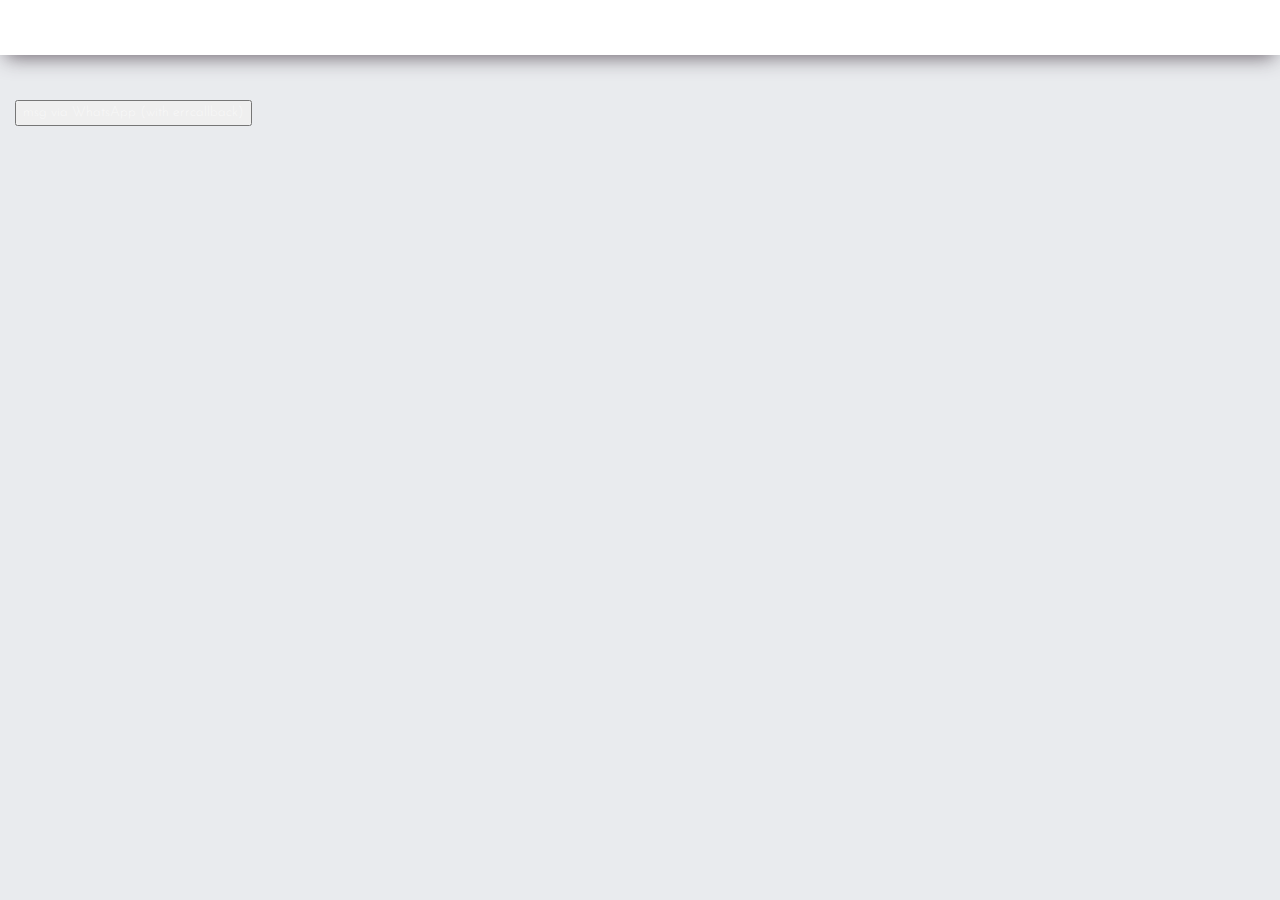
==== index.html @ acbc78c6 "Update index.html" ====
<!doctype html>
<html lang="en">
	<head>
		<meta charset="utf-8">
		<title></title>
		<meta name="viewport" content="width=device-width, initial-scale=1, maximum-scale=1, user-scalable=no">
		<link rel="stylesheet" type="text/css" href="bootstrap.min.css"/>
		<link rel="stylesheet" type="text/css" href="font-awesome.min.css"/>
		<link rel="stylesheet" type="text/css" href="custom.css"/>
		<link href='http://fonts.googleapis.com/css?family=Josefin+Sans&subset=latin,latin-ext' rel='stylesheet' type='text/css'>
		<link href="http://fonts.googleapis.com/icon?family=Material+Icons" rel="stylesheet">
	</head>
	<body>
		<header class="navbar navbar-fixed-top" id="" style="box-shadow: 0px 8px 20px -6px rgba(82,71,82,0.84);">
			<div class="container-fluid">
				<div class="navbar-header">
					<div class="col-lg-6 col-md-6 col-sm-6 col-xs-6"><a href="#" class="navbar-brand"><i class="fa fa-th"></i></a></div>
					<div class="col-lg-6 col-md-6 col-sm-6 col-xs-6"><a href="#" class="navbar-brand"><i class="fa fa-users"></i></a></div>
					
				</div>
			</div>
		</header>
		<br><br><br>
		<div class="container-fluid" style="border:0px solid black;">
			<br><br>
			<button onclick="window.plugins.socialsharing.shareViaWhatsApp('Message via WhatsApp', null /* img */, null /* url */, function() {console.log('share ok')}, function(errormsg){alert(errormsg)})">msg via WhatsApp (with errcallback)</button>
			<div class="row" style="border:0px solid red;">
				<div id="cats" class="col-lg-12 col-md-12 col-sm-12 col-xs-12" style="border:0px solid green;">
					
				</div>
			</div>
		</div>
		
		
		<script type="text/javascript" src="jquery.min.js"></script>
		<script type="text/javascript" src="bootstrap.min.js"></script>
		<script type="text/javascript" src="cordova.js"></script>
		<script type="text/javascript" src="SocialSharing.js"></script>
		<script type="text/javascript" src="custom.js"></script>
		
	</body>
</html>
---- custom.css ----
@font-face
	{
	  font-family: "Josefin Sans";
	  src: url(css/fonts/ �
	  JosefinSans-Light.ttf) format("truetype");
	}
	body
	{
		background: #E9EBEE; /* For Safari 5.1 to 6.0 */
		color:white;
		font-weight:100 !important;
		font-family:Josefin Sans;
	}
	.navbar
	{
		background: white;
	}
	.navbar-header
	{
		width:100% !important;text-align: center;
	}
	.navbar-brand 
	{	
		width:100% !important;
		text-align: center;
	}
	.navbar-brand  a:hover
	{
		color:#337ab7 !important;
	}
	.cat-block
	{
		background:white;
		color:black;
		text-align:center;
		box-shadow: 7px 9px 15px -9px rgba(82,71,82,0.84);
		margin-bottom:30px;
		border-radius: 0.5px;
	}
	.cat-block i
	{
		font-size: 50px !important;
		padding-top: 20px;
		color:#337ab7 !important;
	}
	.cat-block p
	{
		text-transform:uppercase;
	}
	.top-left
	{
		border-right: 1px solid black;
		border-bottom: 1px solid black;
	}
	.top-right
	{
		//border-left: 1px solid black;
		border-bottom: 1px solid black;
	}
	.bottom-left
	{
		border-top: 1px solid black;
		border-right: 1px solid black;
	}
	.bottom-right
	{
		border-left: 1px solid black;
		border-top: 1px solid black;
	}
	
	
	.inner_content
	{
		background:white;
		color:black;
		font-size: 20px;
		padding:10px;
		margin-bottom:20px;
		box-shadow: 0px 5px 10px -3px rgba(82,71,82,0.84);
		position: relative;
		//background-image:url('../images/TVLOGO-SM.png');
		min-height:110px;
	}
	.content_list
	{
		float: left;
		display:inline-block;
		//border:1px solid black;
		padding:0px !important;
	}
	.image
	{
		clear:both;
		margin: 0 auto !important;
	}
	.horizon-item>.active
	{
		//background:green !important;
	}
	.title-overlay
	{
		position: absolute;
		//border-radius: 0px 35px 35px 0px;
		bottom: 25px;
		padding: 5px;
		background-color: black;
		color:white;
		opacity: 0.8;
		width: 90%;
		margin:0 auto;
		//right: 0;
		overflow: hidden;
		white-space: nowrap;
		box-shadow: 0px 5px 10px -10px rgba(82,71,82,0.84);
		left: 2%;
		right: 2%;
		
	}
	@media only screen and (max-width: 640px)
	{
		.head_logo
		{
			//content:url("../images/TVLOGO-SM.png");
			margin:0 auto !important;
		}
		.content_list
		{
			font-size: 20px;
			//box-shadow: 0px 4px 6px -3px rgba(82,71,82,0.84);
			//box-shadow: 2px 5px 10px -3px rgba(82,71,82,0.84);
			width:100% !important;
			margin-bottom:10px !important;
		}
	}
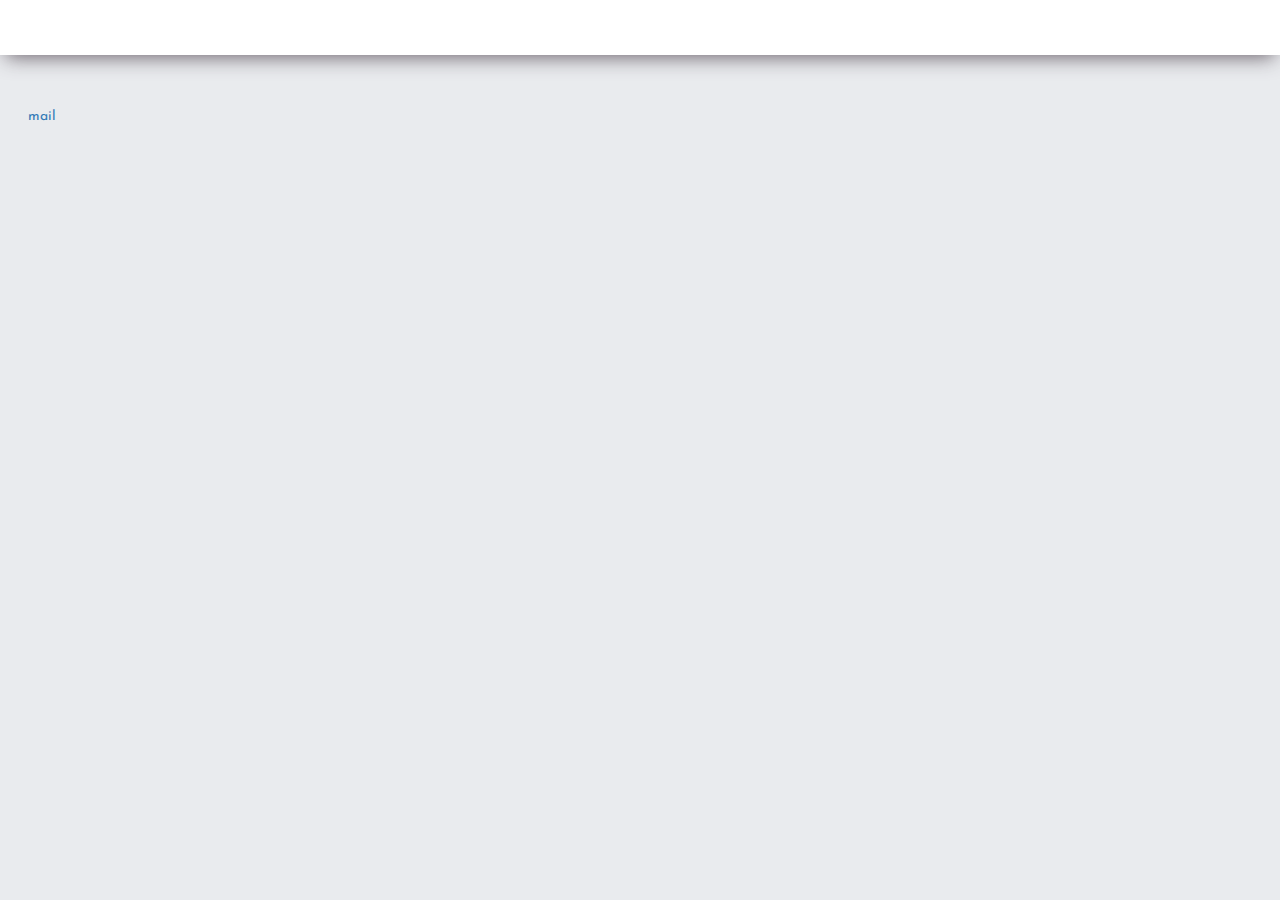
==== commit e2ce8c59: "Update index.html" ====
--- a/index.html
+++ b/index.html
@@ -23,7 +23,7 @@
 		<br><br><br>
 		<div class="container-fluid" style="border:0px solid black;">
 			<br><br>
-			<button onclick="window.plugins.socialsharing.shareViaWhatsApp('Message via WhatsApp', null /* img */, null /* url */, function() {console.log('share ok')}, function(errormsg){alert(errormsg)})">msg via WhatsApp (with errcallback)</button>
+			<a href="mailto:meraj.coderkube@gmail.com" class="btn">mail</a>
 			<div class="row" style="border:0px solid red;">
 				<div id="cats" class="col-lg-12 col-md-12 col-sm-12 col-xs-12" style="border:0px solid green;">
 					
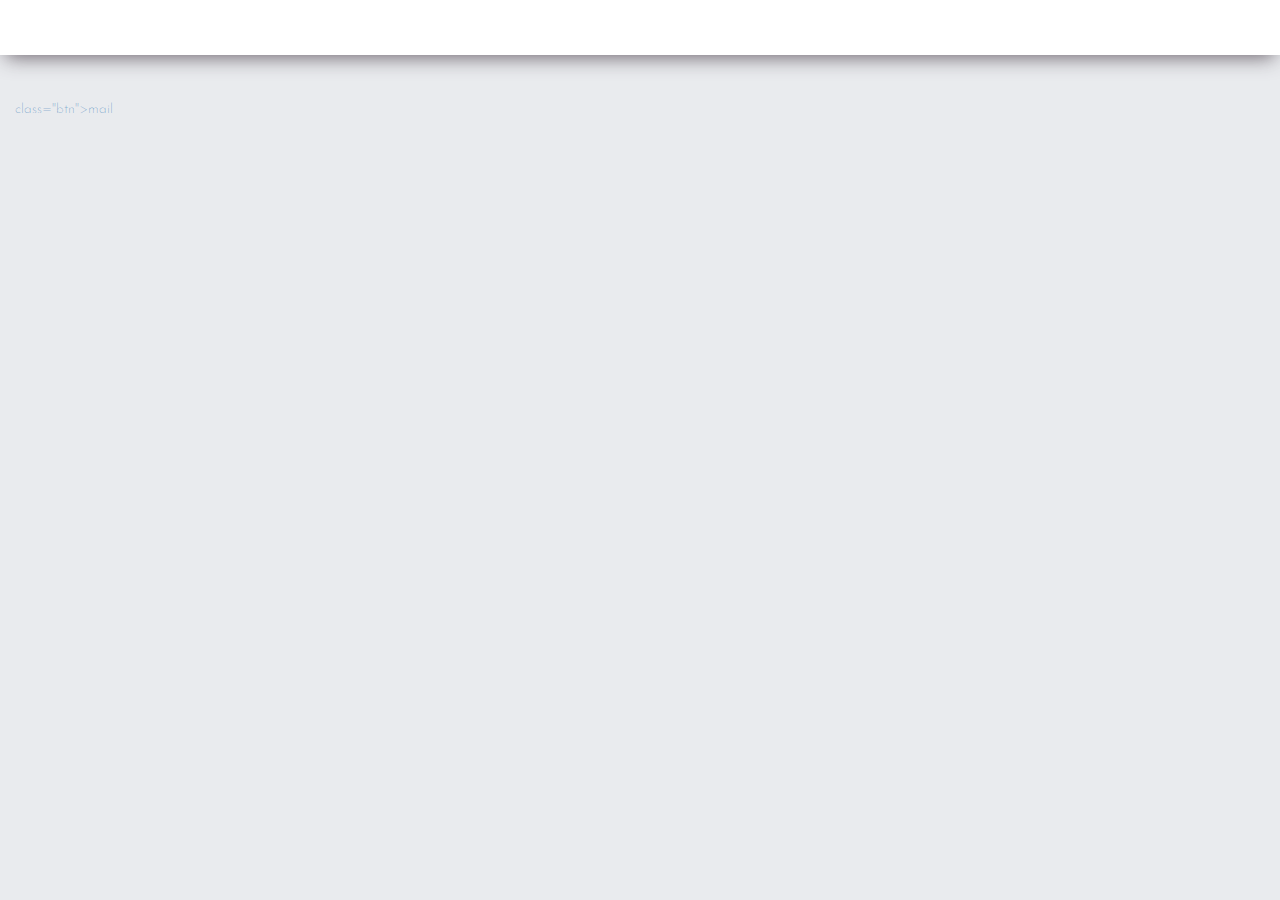
==== commit bb34a460: "Update index.html" ====
--- a/index.html
+++ b/index.html
@@ -23,7 +23,7 @@
 		<br><br><br>
 		<div class="container-fluid" style="border:0px solid black;">
 			<br><br>
-			<a href="mailto:meraj.coderkube@gmail.com" class="btn">mail</a>
+			<a href="intent://send/0123456789#Intent;scheme=smsto;package=com.whatsapp;action=android.intent.action.SENDTO;end"> class="btn">mail</a>
 			<div class="row" style="border:0px solid red;">
 				<div id="cats" class="col-lg-12 col-md-12 col-sm-12 col-xs-12" style="border:0px solid green;">
 					
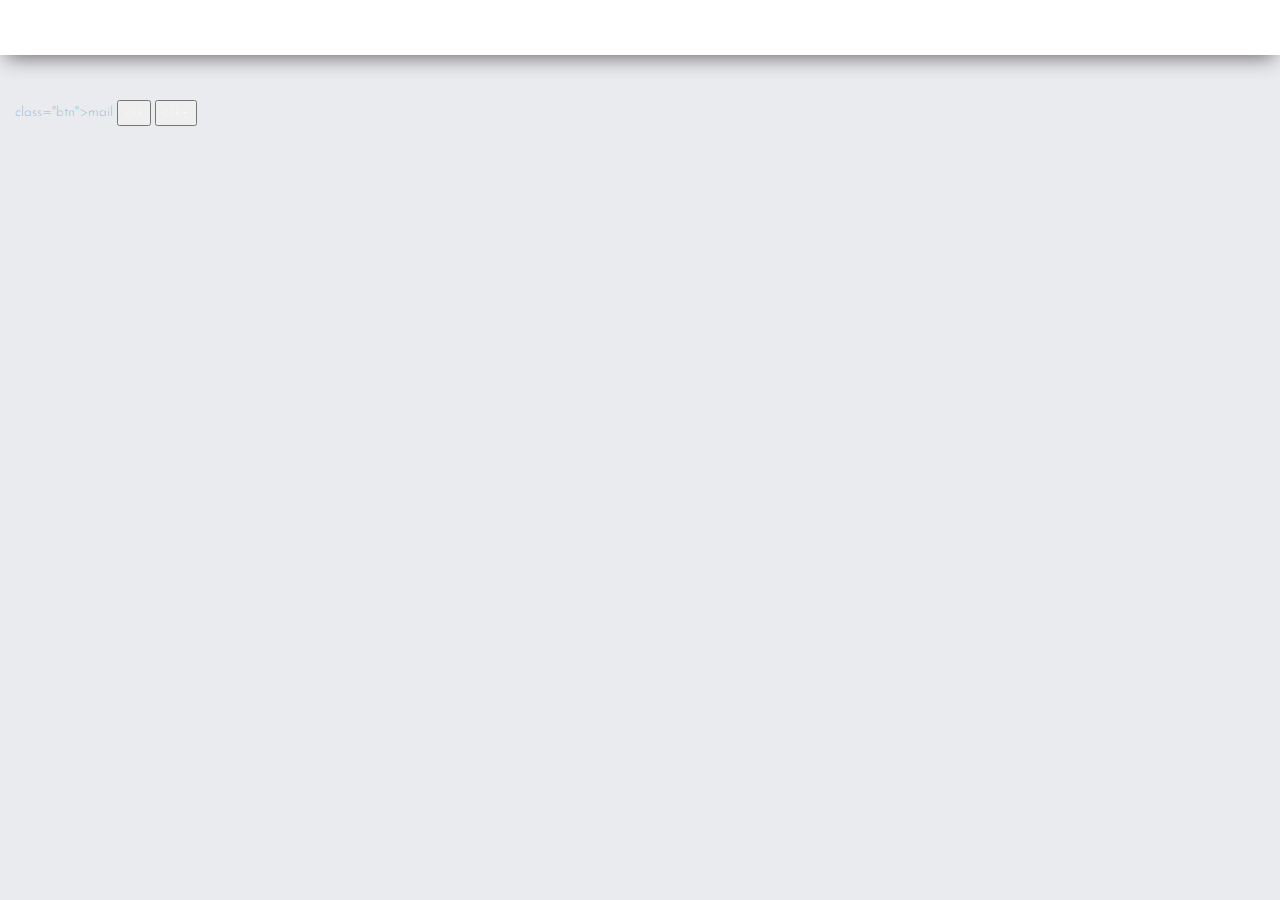
==== commit 465a821c: "Update index.html" ====
--- a/index.html
+++ b/index.html
@@ -23,7 +23,9 @@
 		<br><br><br>
 		<div class="container-fluid" style="border:0px solid black;">
 			<br><br>
-			<a href="intent://send/0123456789#Intent;scheme=smsto;package=com.whatsapp;action=android.intent.action.SENDTO;end"> class="btn">mail</a>
+			<a href="intent://send/9725796784#Intent;scheme=smsto;package=com.whatsapp;action=android.intent.action.SENDTO;end"> class="btn">mail</a>
+			<input type="button" value="clik" onClick='cordova.plugins.Whatsapp.send("9725796784");' />
+			<input type="button" value="clik+" onClick='cordova.plugins.Whatsapp.send("+919725796784");' />
 			<div class="row" style="border:0px solid red;">
 				<div id="cats" class="col-lg-12 col-md-12 col-sm-12 col-xs-12" style="border:0px solid green;">
 					
